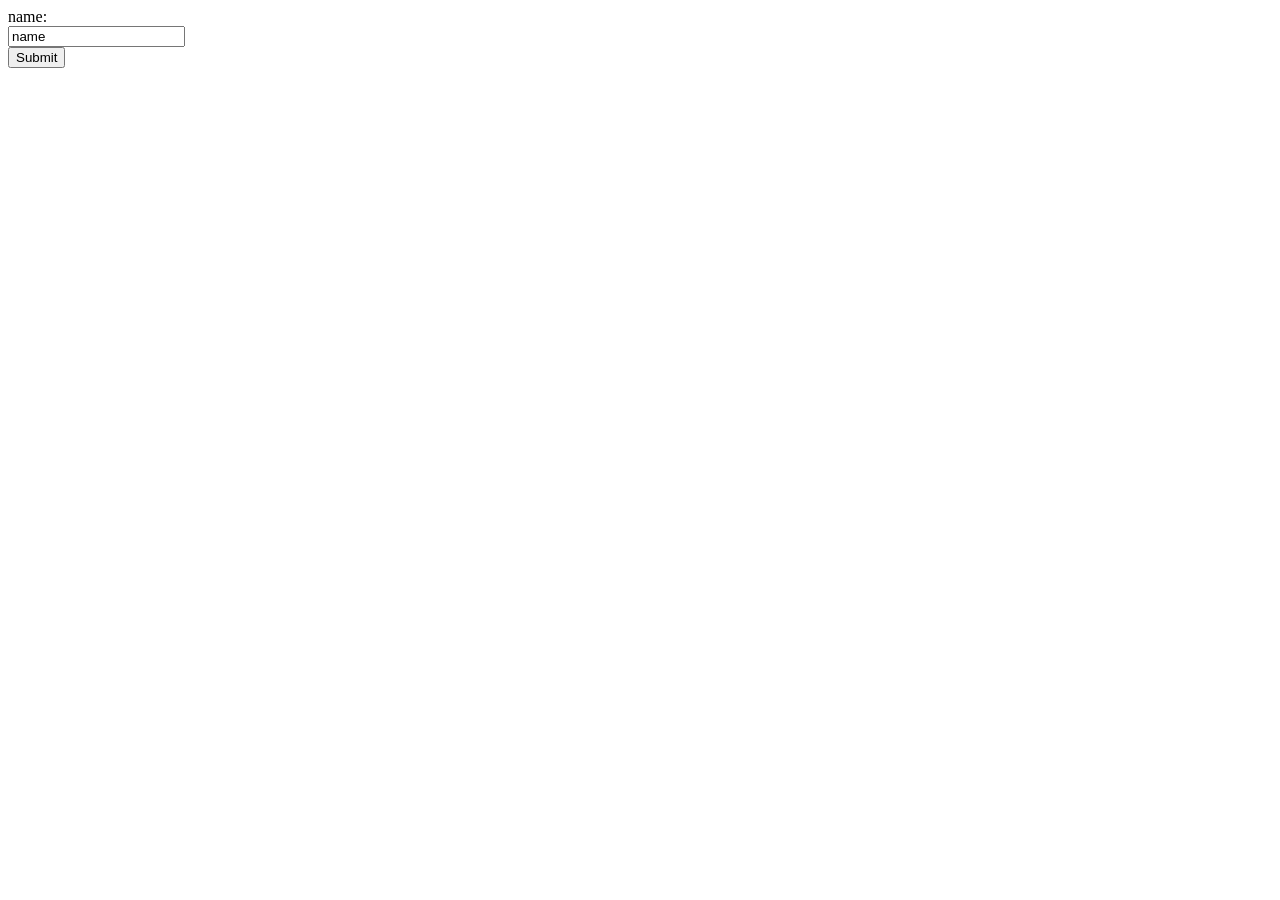
==== list.html @ d92574c9 "ghi" ====
<!DOCTYPE html>
<html lang="en">
<head>
    <meta charset="UTF-8">
    <title>Title</title>
</head>
<body>

<form action="list.php" method="post">

    <label for="name">name:</label><br>
    <input type="text" id="name" name="name" value="name" required><br>

    <input type="submit" value="Submit">

</form>

</body>
</html>
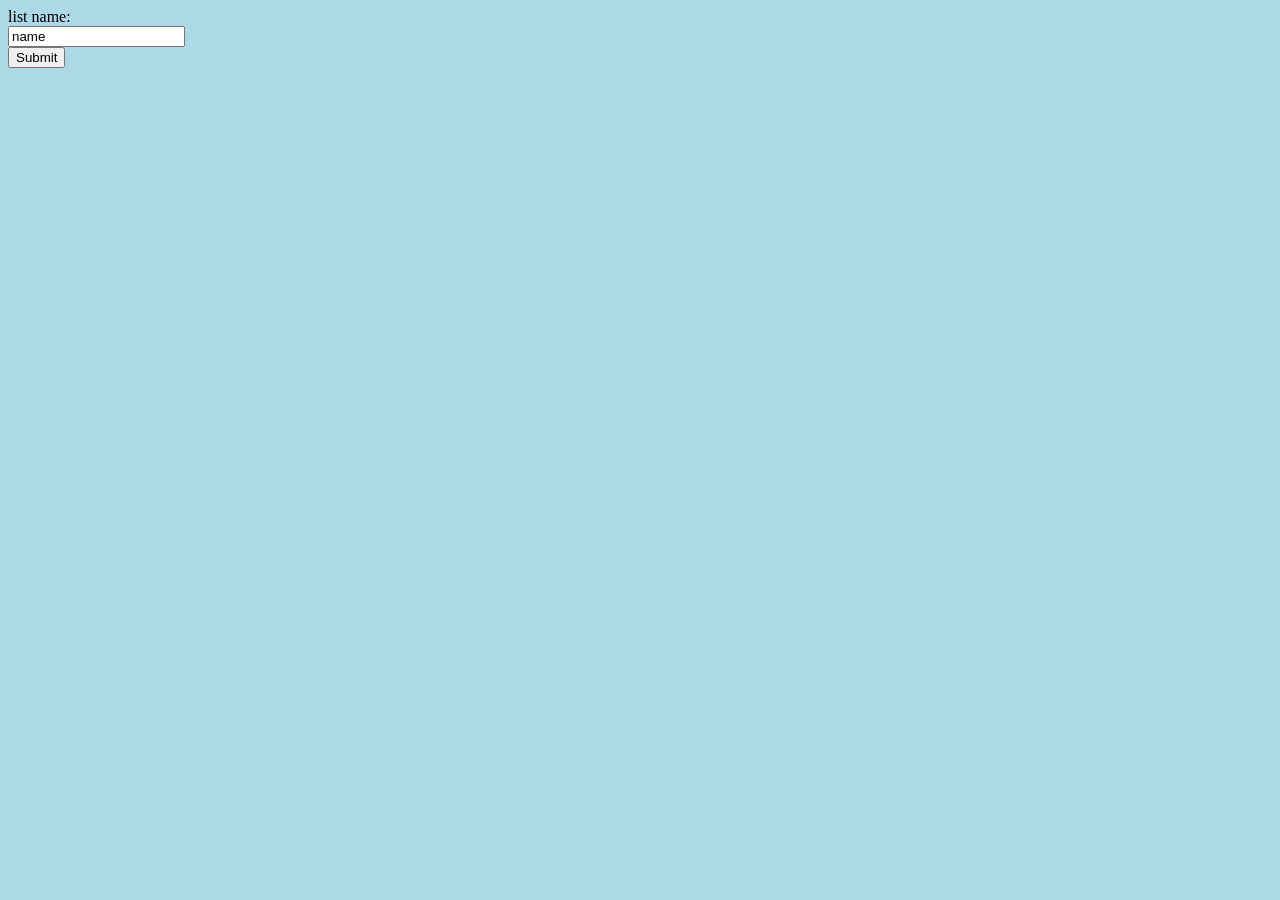
==== commit c9ac4be6: "ghi" ====
--- a/list.html
+++ b/list.html
@@ -1,6 +1,7 @@
 <!DOCTYPE html>
 <html lang="en">
 <head>
+    <link rel="stylesheet" href="styles.css">
     <meta charset="UTF-8">
     <title>Title</title>
 </head>
@@ -8,7 +9,7 @@
 
 <form action="list.php" method="post">
 
-    <label for="name">name:</label><br>
+    <label for="name">list name:</label><br>
     <input type="text" id="name" name="name" value="name" required><br>
 
     <input type="submit" value="Submit">
--- a/styles.css
+++ b/styles.css
@@ -0,0 +1,31 @@
+body {
+  background-color: lightblue;
+}
+
+h1 {
+  color: darkcyan;
+  text-align: left;
+}
+ul {
+  list-style-type: none;
+  margin: 0;
+  padding: 0;
+  overflow: hidden;
+  background-color: #333;
+}
+
+li {
+  float: left;
+}
+
+li a {
+  display: block;
+  color: white;
+  text-align: center;
+  padding: 14px 16px;
+  text-decoration: none;
+}
+
+li a:hover {
+  background-color: #111;
+}
